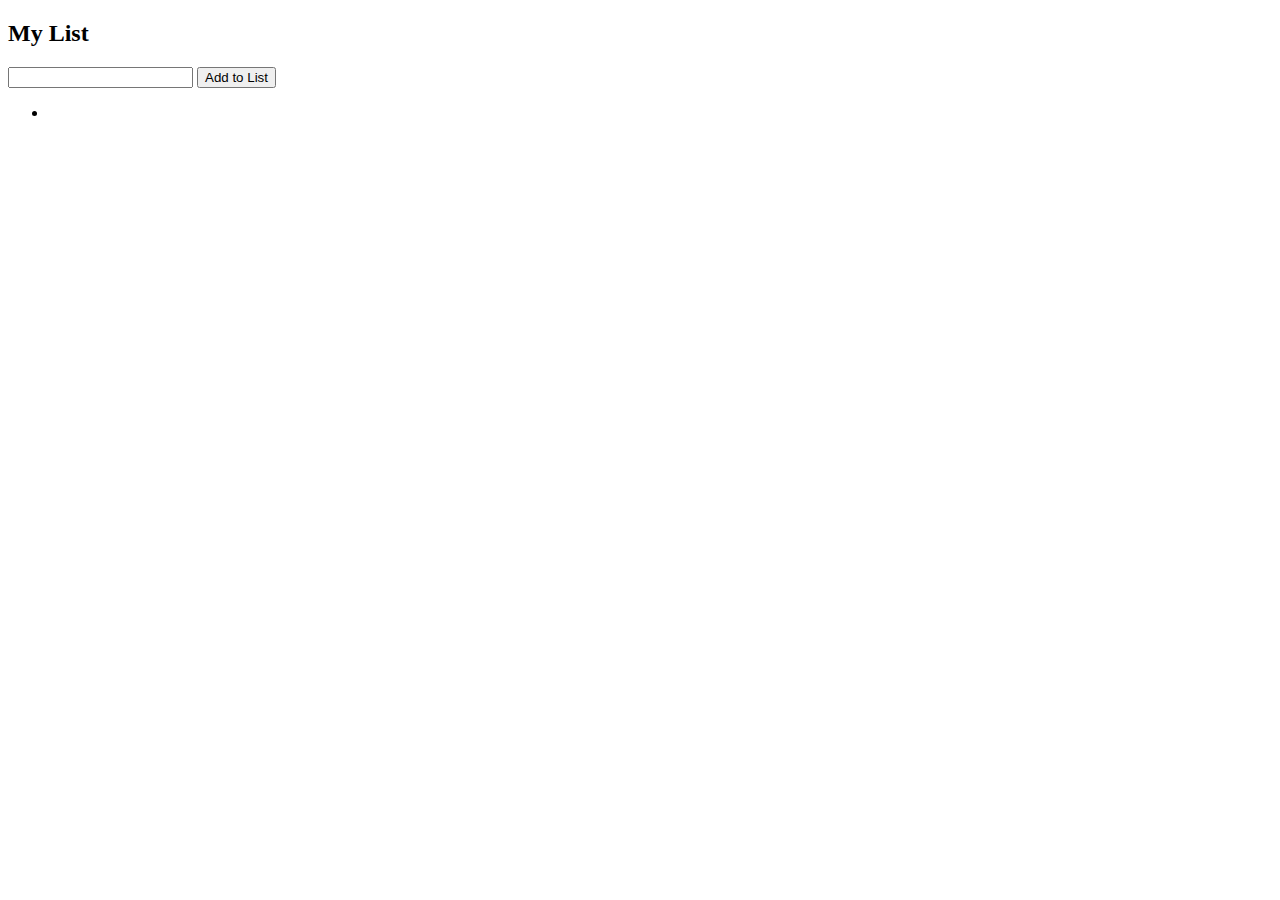
==== src/main/resources/templates/list/index.html @ 9a2d0976 "Stripped out some dependencies that will need to be replaced. Added some broken list functionality. " ====
<!DOCTYPE html>
<html lang="en" xmlns:th="http://www.thymeleaf.org/">
<head th:replace="fragments :: head"></head>
<header th:replace="fragments :: header"></header>
<body>
<div class="mx-5">
  <h2>My List</h2>
</div>
<div class="mx-5">
  <form method="post">
    <input type="text" name="itemName">
    <input type="submit" value="Add to List">
  </form>
</div>
<div class="mx-5">
  <ul>
    <th:block th:each="item : ${myList}">
      <li th:text="${item}"></li>
    </th:block>
  </ul>
</div>
</body>
</html>
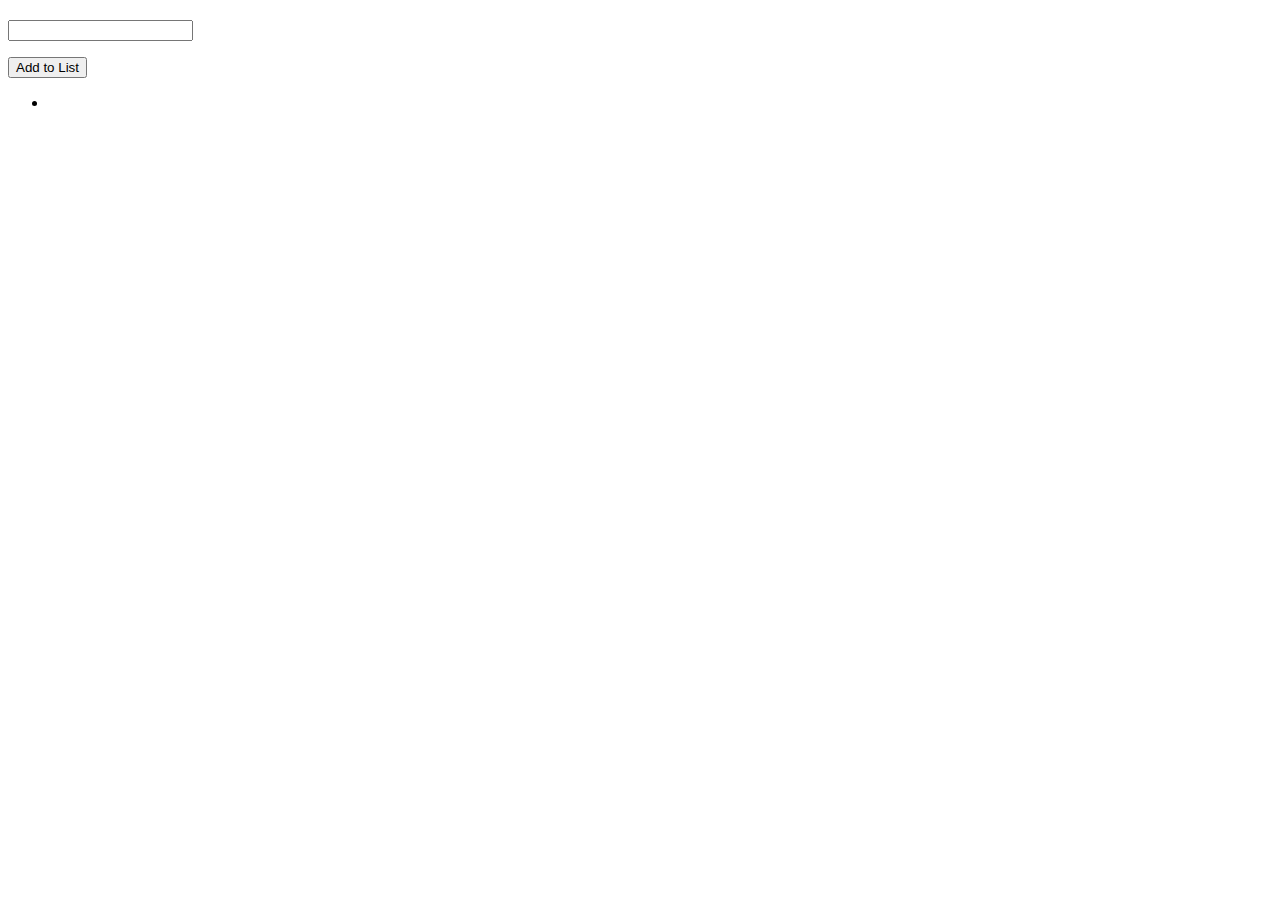
==== commit f0d36abf: "Added a constructor to Item and played around with html" ====
--- a/src/main/resources/templates/list/index.html
+++ b/src/main/resources/templates/list/index.html
@@ -1,23 +1,29 @@
 <!DOCTYPE html>
 <html lang="en" xmlns:th="http://www.thymeleaf.org/">
 <head th:replace="fragments :: head"></head>
-<header th:replace="fragments :: header"></header>
 <body>
-<div class="mx-5">
-  <h2>My List</h2>
-</div>
-<div class="mx-5">
-  <form method="post">
-    <input type="text" name="itemName">
-    <input type="submit" value="Add to List">
-  </form>
-</div>
-<div class="mx-5">
-  <ul>
-    <th:block th:each="item : ${myList}">
-      <li th:text="${item}"></li>
-    </th:block>
-  </ul>
-</div>
+  <header th:replace="fragments :: header"></header>
+  <div class="container">
+    <div class="mx-5">
+      <h2 th:text="${title}"></h2>
+    </div>
+  <div class="row">
+    <div class="col-lg-4">
+      <form method="post">
+        <input th:field="${item.name}">
+        <p class="error" th:errors="${item.name}"></p>
+        <input type="submit" value="Add to List">
+      </form>
+    </div>
+      <div class="col-lg-4">
+        <div class="bs-component">
+          <ul th:each="item : ${myList}" class="list-group">
+            <li th:text="${item.name}" class="list-group-item d-flex justify-content-between align-items-center"></li>
+          </ul>
+        </div>
+      </div>
+      <div class="col-lg-4"></div>
+    </div>
+  </div>
 </body>
 </html>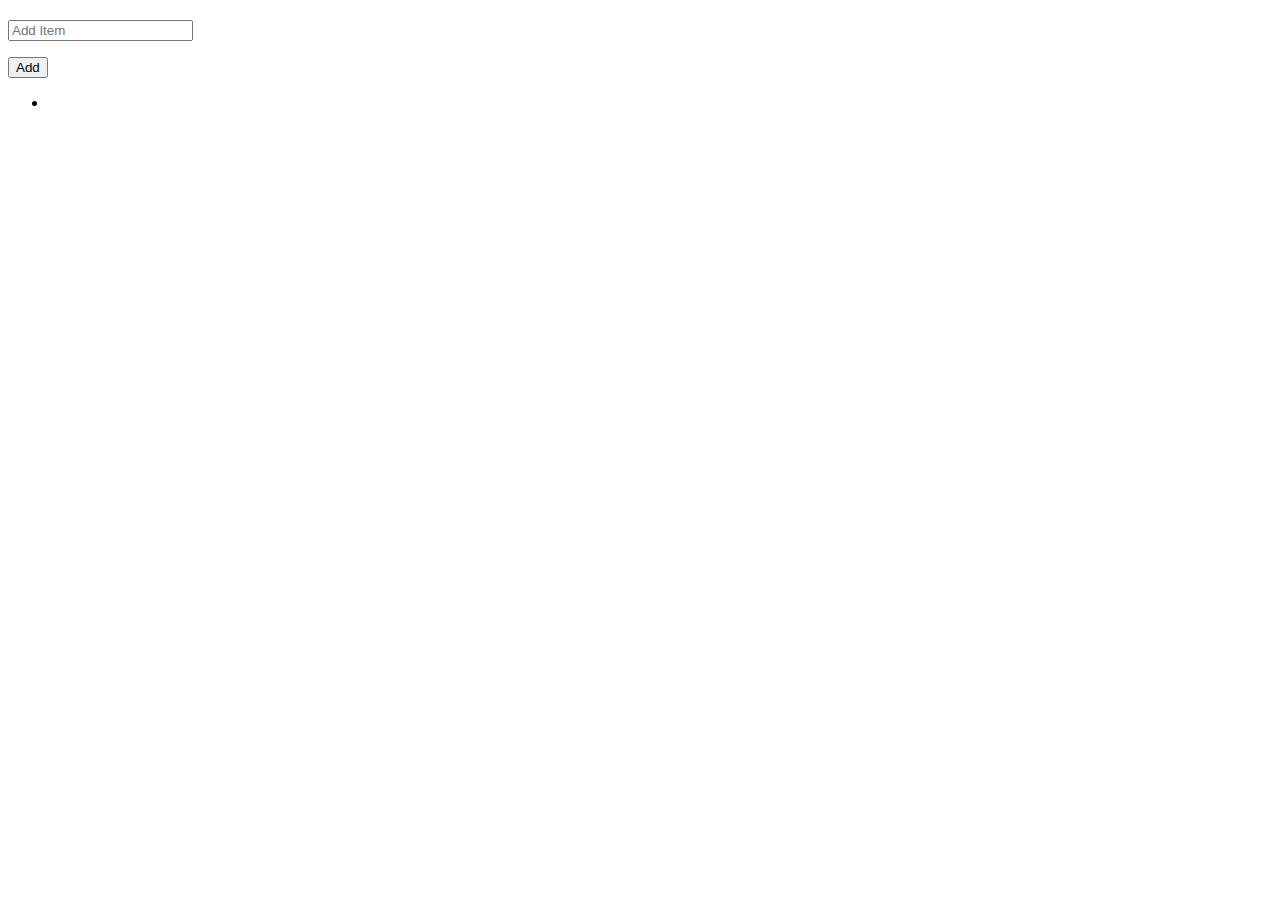
==== commit eace8c3d: "Merge remote-tracking branch 'origin/justport-dev' into justport-dev" ====
--- a/src/main/resources/templates/list/index.html
+++ b/src/main/resources/templates/list/index.html
@@ -2,28 +2,33 @@
 <html lang="en" xmlns:th="http://www.thymeleaf.org/">
 <head th:replace="fragments :: head"></head>
 <body>
+<div>
   <header th:replace="fragments :: header"></header>
-  <div class="container">
-    <div class="mx-5">
+</div>
+<div class="container">
+  <div class="row">
+    <div class="col-lg-12">
       <h2 th:text="${title}"></h2>
     </div>
+  </div>
   <div class="row">
     <div class="col-lg-4">
-      <form method="post">
-        <input th:field="${item.name}">
-        <p class="error" th:errors="${item.name}"></p>
-        <input type="submit" value="Add to List">
+      <form method="post" class="d-flex">
+        <div class="input-group">
+          <input  class="list-group-item d-flex justify-content-between align-items-center w-75" th:field="${item.name}" placeholder="Add Item" aria-describedby="button-addon2">
+          <p class="error" th:errors="${item.name}"></p>
+          <button id="button-addon2" class="btn btn-dark d-flex w-25" type="submit">Add</button>
+        </div>
       </form>
-    </div>
-      <div class="col-lg-4">
-        <div class="bs-component">
-          <ul th:each="item : ${myList}" class="list-group">
-            <li th:text="${item.name}" class="list-group-item d-flex justify-content-between align-items-center"></li>
-          </ul>
-        </div>
-      </div>
-      <div class="col-lg-4"></div>
+      <ul th:each="item : ${myList}" class="list-group">
+        <li th:text="${item.name}" class="list-group-item d-flex justify-content-between align-items-center"></li>
+      </ul>
     </div>
   </div>
+  <div class="col-lg-4">
+  </div>
+  <div class="col-lg-4">
+  </div>
+</div>
 </body>
 </html>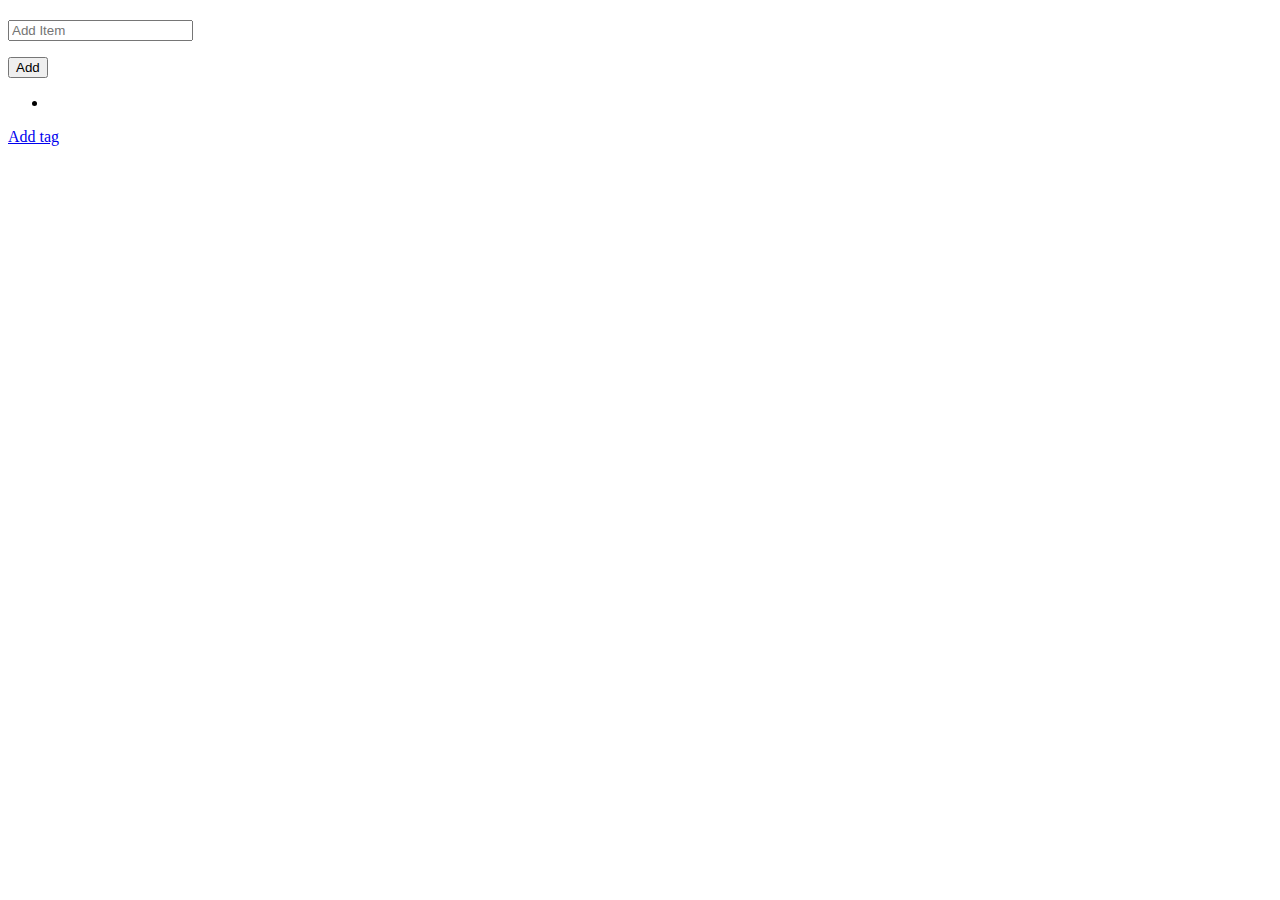
==== commit f7ed0852: "Merge branch 'main' into nate-dev" ====
--- a/src/main/resources/templates/list/index.html
+++ b/src/main/resources/templates/list/index.html
@@ -29,6 +29,12 @@
   </div>
   <div class="col-lg-4">
   </div>
+  <div>
+    <span th:each="tag : ${tags}" th:text="${tag.displayName} + ' '"></span>
+  </div>
+  <div>
+    <a href="'list/add-tag?itemId=' + ${item.id}">Add tag</a>
+  </div>
 </div>
 </body>
 </html>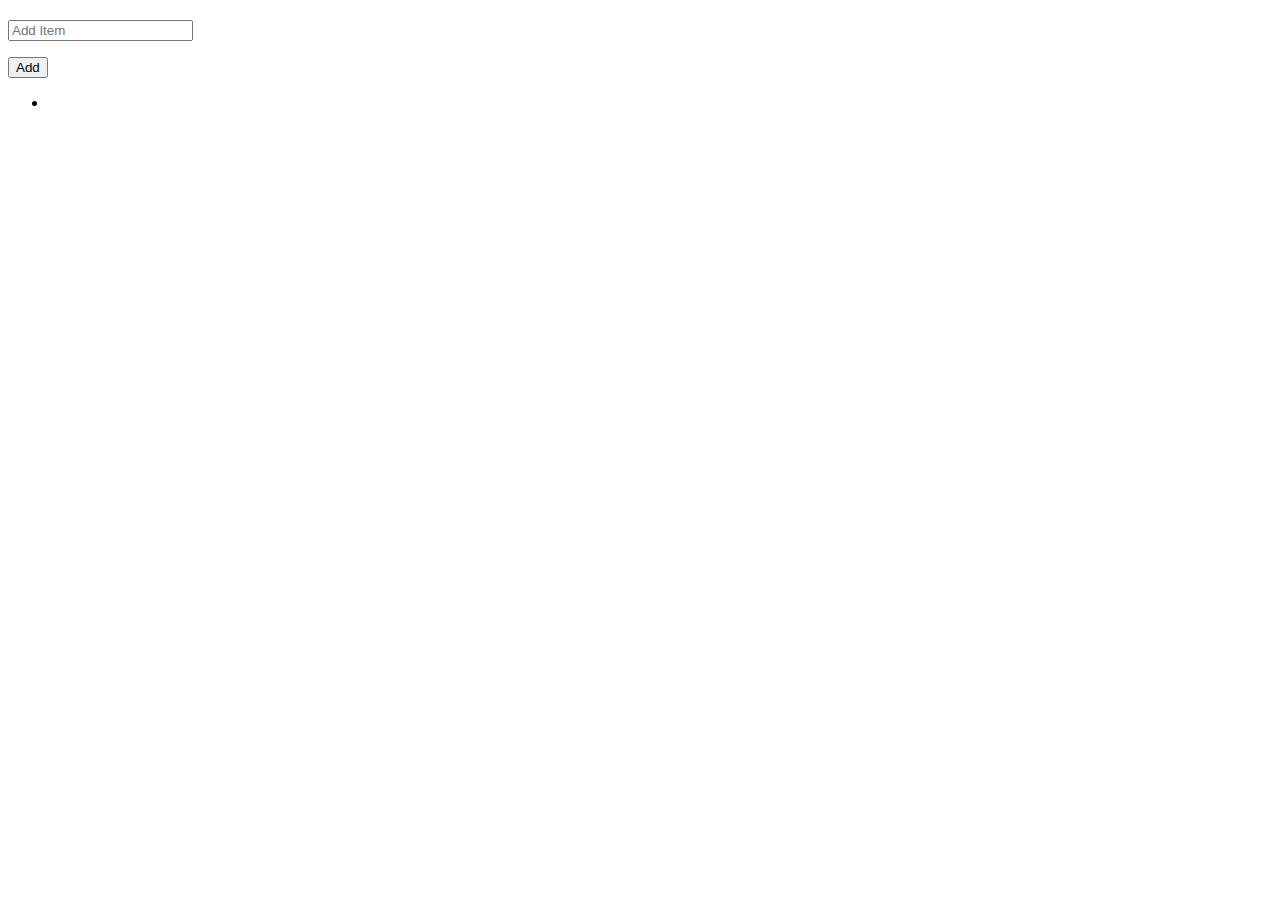
==== commit 2306e552: "Fixed tags, not perfect, but it's functional for now. Also updated the Lists page to only show lists" ====
--- a/src/main/resources/templates/list/index.html
+++ b/src/main/resources/templates/list/index.html
@@ -21,7 +21,7 @@
         </div>
       </form>
       <ul th:each="item : ${myList}" class="list-group">
-        <li th:text="${item.name}" class="list-group-item d-flex justify-content-between align-items-center"></li>
+        <li class="list-group-item d-flex justify-content-between align-items-center"> <a th:href="'list/add-tag?itemId=' + ${item.id}" th:text="${item.name}"></a></li>
       </ul>
     </div>
   </div>
@@ -32,9 +32,6 @@
   <div>
     <span th:each="tag : ${tags}" th:text="${tag.displayName} + ' '"></span>
   </div>
-  <div>
-    <a href="'list/add-tag?itemId=' + ${item.id}">Add tag</a>
-  </div>
 </div>
 </body>
 </html>